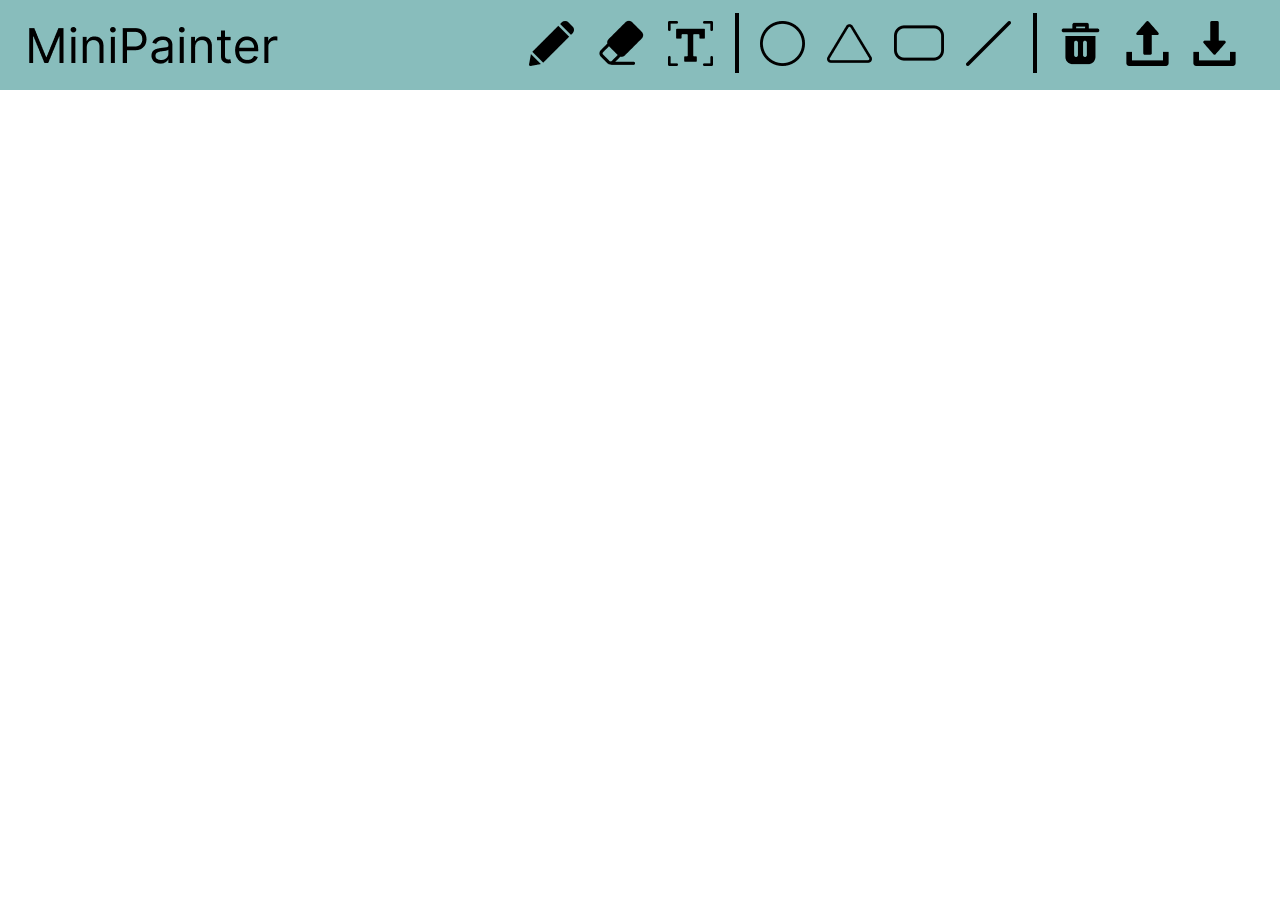
==== index.html @ bdc5b3b6 "feat: basic ui and draw feature" ====
<!DOCTYPE html>
<html lang="en">
  <head>
    <meta charset="UTF-8" />
    <meta name="author" content="Chang-Chi Wu" />
    <meta name="viewport" content="width=device-width, initial-scale=1.0" />
    <meta name="robots" content="index, follow" />
    <meta name="description" content="A web painter" />
    <title>Painter</title>
    <link rel="stylesheet" href="./styles/style.css" />
  </head>
  <body>
    <div class="nav">
      <div class="logo"><img src="./icon/logo.png" alt="logo" /></div>
      <div class="tools">
        <div>
          <button>
            <img src="./icon/pencil.png" alt="pencil" id="pencil" />
          </button>
        </div>
        <div>
          <button>
            <img src="./icon/eraser.png" alt="eraser" id="eraser" />
          </button>
        </div>
        <div>
          <button>
            <img src="./icon/text.png" alt="text" id="text" />
          </button>
        </div>
        <div>
          <img src="./icon/divider.png" alt="divider" />
        </div>
        <div>
          <button>
            <img src="./icon/circle.png" alt="circle" id="circle" />
          </button>
        </div>
        <div>
          <button>
            <img src="./icon/triangle.png" alt="triangle" id="triangle" />
          </button>
        </div>
        <div>
          <button>
            <img src="./icon/rectangle.png" alt="rectangle" id="rectangle" />
          </button>
        </div>
        <div>
          <button>
            <img src="./icon/stroke.png" alt="stroke" id="stroke" />
          </button>
        </div>
        <div>
          <img src="./icon/divider.png" alt="divider" />
        </div>
        <div>
          <button>
            <img src="./icon/clear.png" alt="clear" id="clear" />
          </button>
        </div>
        <div>
          <button>
            <img src="./icon/upload.png" alt="upload" id="upload" />
          </button>
        </div>
        <div>
          <button>
            <img src="./icon/download.png" alt="download" id="download" />
          </button>
        </div>
      </div>
    </div>
    <canvas id="canvas"></canvas>
  </body>
  <script src="./app.js"></script>
</html>
---- styles/style.css ----
* {
  padding: 0;
  margin: 0;
  -webkit-box-sizing: border-box;
          box-sizing: border-box;
}

button {
  background-color: #88bdbc;
  border: none;
  cursor: pointer;
}

.nav {
  display: -webkit-box;
  display: -ms-flexbox;
  display: flex;
  -webkit-box-pack: justify;
      -ms-flex-pack: justify;
          justify-content: space-between;
  background-color: #88bdbc;
  width: 100%;
  height: 10vh;
  padding: 1.25rem 2rem;
}

.nav .logo {
  display: -webkit-box;
  display: -ms-flexbox;
  display: flex;
  -webkit-box-pack: center;
      -ms-flex-pack: center;
          justify-content: center;
  -webkit-box-align: center;
      -ms-flex-align: center;
          align-items: center;
  width: 20%;
}

.nav .tools {
  display: -webkit-box;
  display: -ms-flexbox;
  display: flex;
  -ms-flex-pack: distribute;
      justify-content: space-around;
  -webkit-box-align: center;
      -ms-flex-align: center;
          align-items: center;
  width: 60%;
}

.canvas {
  width: 100vh;
  height: 80vh;
}
/*# sourceMappingURL=style.css.map */
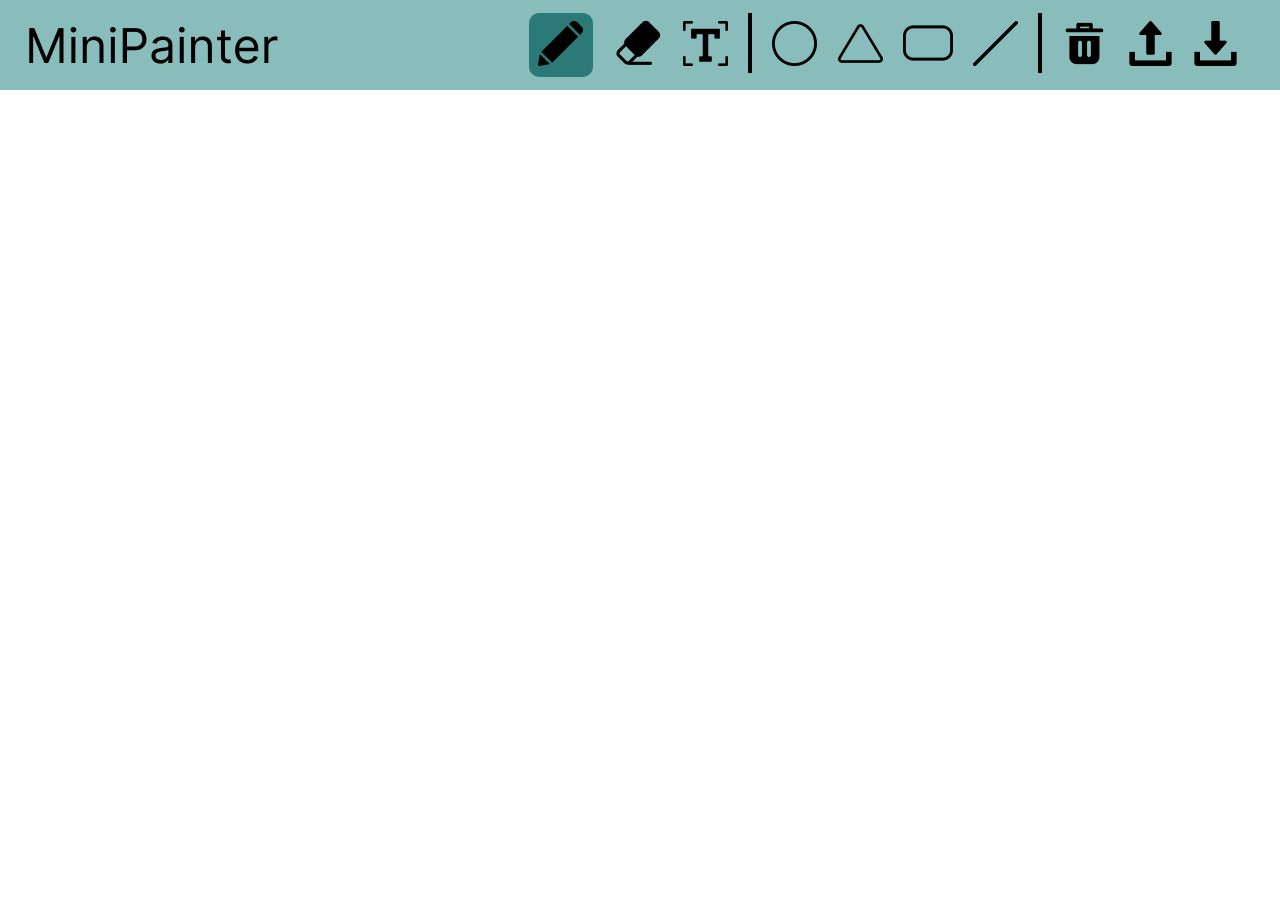
==== commit a1314678: "feat: change mode" ====
--- a/index.html
+++ b/index.html
@@ -8,65 +8,66 @@
     <meta name="description" content="A web painter" />
     <title>Painter</title>
     <link rel="stylesheet" href="./styles/style.css" />
+    <script src="https://ajax.googleapis.com/ajax/libs/jquery/3.6.0/jquery.min.js"></script>
   </head>
   <body>
     <div class="nav">
       <div class="logo"><img src="./icon/logo.png" alt="logo" /></div>
       <div class="tools">
         <div>
-          <button>
-            <img src="./icon/pencil.png" alt="pencil" id="pencil" />
+          <button class="toggle active" id="pencil">
+            <img src="./icon/pencil.png" alt="pencil" />
           </button>
         </div>
         <div>
-          <button>
-            <img src="./icon/eraser.png" alt="eraser" id="eraser" />
+          <button class="toggle" id="eraser">
+            <img src="./icon/eraser.png" alt="eraser" />
           </button>
         </div>
         <div>
-          <button>
-            <img src="./icon/text.png" alt="text" id="text" />
+          <button class="toggle" id="text">
+            <img src="./icon/text.png" alt="text" />
           </button>
         </div>
         <div>
           <img src="./icon/divider.png" alt="divider" />
         </div>
         <div>
-          <button>
-            <img src="./icon/circle.png" alt="circle" id="circle" />
+          <button class="toggle" id="circle">
+            <img src="./icon/circle.png" alt="circle" />
           </button>
         </div>
         <div>
-          <button>
-            <img src="./icon/triangle.png" alt="triangle" id="triangle" />
+          <button class="toggle" id="triangle">
+            <img src="./icon/triangle.png" alt="triangle" />
           </button>
         </div>
         <div>
-          <button>
-            <img src="./icon/rectangle.png" alt="rectangle" id="rectangle" />
+          <button class="toggle" id="rectangle">
+            <img src="./icon/rectangle.png" alt="rectangle" />
           </button>
         </div>
         <div>
-          <button>
-            <img src="./icon/stroke.png" alt="stroke" id="stroke" />
+          <button class="toggle" id="stroke">
+            <img src="./icon/stroke.png" alt="stroke" />
           </button>
         </div>
         <div>
           <img src="./icon/divider.png" alt="divider" />
         </div>
         <div>
-          <button>
-            <img src="./icon/clear.png" alt="clear" id="clear" />
+          <button id="clear">
+            <img src="./icon/clear.png" alt="clear" />
           </button>
         </div>
         <div>
-          <button>
-            <img src="./icon/upload.png" alt="upload" id="upload" />
+          <button id="upload">
+            <img src="./icon/upload.png" alt="upload" />
           </button>
         </div>
         <div>
-          <button>
-            <img src="./icon/download.png" alt="download" id="download" />
+          <button id="download">
+            <img src="./icon/download.png" alt="download" />
           </button>
         </div>
       </div>
--- a/styles/style.css
+++ b/styles/style.css
@@ -9,6 +9,14 @@
   background-color: #88bdbc;
   border: none;
   cursor: pointer;
+}
+
+button.active,
+button:hover {
+  width: 5vw;
+  height: 5vw;
+  border-radius: 10px;
+  background-color: #2b7a78;
 }
 
 .nav {
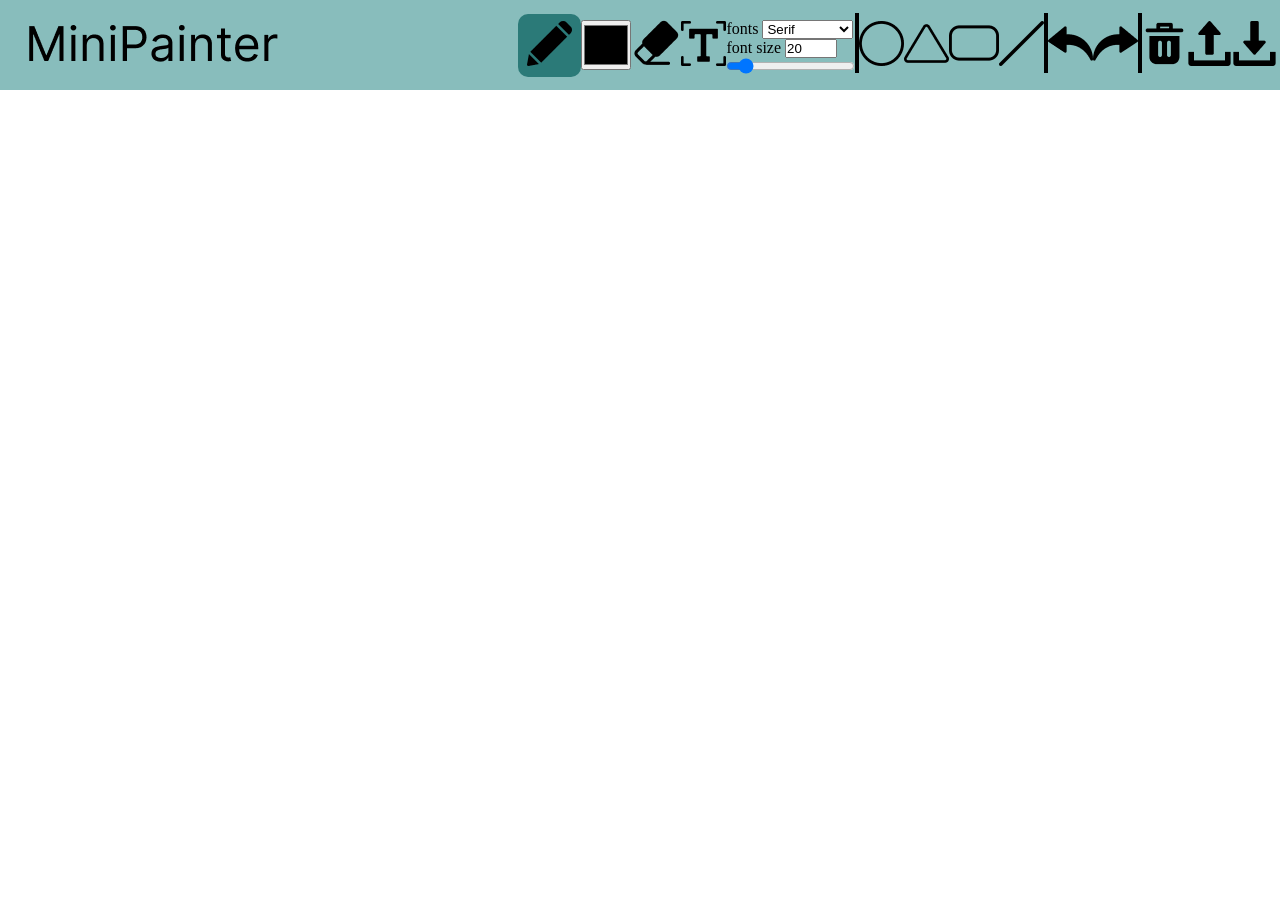
==== commit 0cf1bb42: "feat: download and upload" ====
--- a/index.html
+++ b/index.html
@@ -6,50 +6,89 @@
     <meta name="viewport" content="width=device-width, initial-scale=1.0" />
     <meta name="robots" content="index, follow" />
     <meta name="description" content="A web painter" />
-    <title>Painter</title>
+    <title>MiniPainter</title>
     <link rel="stylesheet" href="./styles/style.css" />
     <script src="https://ajax.googleapis.com/ajax/libs/jquery/3.6.0/jquery.min.js"></script>
   </head>
   <body>
     <div class="nav">
-      <div class="logo"><img src="./icon/logo.png" alt="logo" /></div>
+      <div class="logo">
+        <a href="https://gitlab.com/ChangChiTW" target="_blank">
+          <img src="./icon/logo.png" alt="logo" />
+        </a>
+      </div>
       <div class="tools">
         <div>
-          <button class="toggle active" id="pencil">
+          <button class="tool active" id="pencil">
             <img src="./icon/pencil.png" alt="pencil" />
           </button>
         </div>
         <div>
-          <button class="toggle" id="eraser">
+          <input type="color" id="color" />
+        </div>
+        <div>
+          <button class="tool" id="eraser">
             <img src="./icon/eraser.png" alt="eraser" />
           </button>
         </div>
         <div>
-          <button class="toggle" id="text">
+          <button class="tool" id="text">
             <img src="./icon/text.png" alt="text" />
+          </button>
+        </div>
+        <div id="control">
+          <div>
+            <label for="fonts">fonts</label>
+            <select id="fonts">
+              <option value="Serif">Serif</option>
+              <option value="Sans-serif">Sans-serif</option>
+              <option value="Monospace">Monospace</option>
+              <option value="Cursive">Cursive</option>
+              <option value="Fantasy">Fantasy</option>
+            </select>
+          </div>
+          <div>
+            <label for="fontSize">font size</label>
+            <input type="number" id="fontSize" min="1" max="100" step="4" value="20" />
+          </div>
+          <div id="bar">
+            <input type="range" id="brushSize" min="0" max="100" step="1" value="10" />
+          </div>
+        </div>
+        <div>
+          <img src="./icon/divider.png" alt="divider" />
+        </div>
+        <div>
+          <button class="tool" id="circle">
+            <img src="./icon/circle.png" alt="circle" />
+          </button>
+        </div>
+        <div>
+          <button class="tool" id="triangle">
+            <img src="./icon/triangle.png" alt="triangle" />
+          </button>
+        </div>
+        <div>
+          <button class="tool" id="rectangle">
+            <img src="./icon/rectangle.png" alt="rectangle" />
+          </button>
+        </div>
+        <div>
+          <button class="tool" id="line">
+            <img src="./icon/line.png" alt="line" />
           </button>
         </div>
         <div>
           <img src="./icon/divider.png" alt="divider" />
         </div>
         <div>
-          <button class="toggle" id="circle">
-            <img src="./icon/circle.png" alt="circle" />
+          <button id="undo">
+            <img src="./icon/undo.png" alt="undo" />
           </button>
         </div>
         <div>
-          <button class="toggle" id="triangle">
-            <img src="./icon/triangle.png" alt="triangle" />
-          </button>
-        </div>
-        <div>
-          <button class="toggle" id="rectangle">
-            <img src="./icon/rectangle.png" alt="rectangle" />
-          </button>
-        </div>
-        <div>
-          <button class="toggle" id="stroke">
-            <img src="./icon/stroke.png" alt="stroke" />
+          <button id="redo">
+            <img src="./icon/redo.png" alt="redo" />
           </button>
         </div>
         <div>
@@ -61,14 +100,17 @@
           </button>
         </div>
         <div>
-          <button id="upload">
+          <label id="upload" style="cursor: pointer">
             <img src="./icon/upload.png" alt="upload" />
-          </button>
+            <input type="file" id="upload" accept="image/*" style="display: none" />
+          </label>
         </div>
         <div>
-          <button id="download">
-            <img src="./icon/download.png" alt="download" />
-          </button>
+          <a class="download" download="canvas.png">
+            <button id="download">
+              <img src="./icon/download.png" alt="download" />
+            </button>
+          </a>
         </div>
       </div>
     </div>
--- a/styles/style.css
+++ b/styles/style.css
@@ -3,6 +3,12 @@
   margin: 0;
   -webkit-box-sizing: border-box;
           box-sizing: border-box;
+}
+
+html,
+body {
+  width: 100vw;
+  height: 100vh;
 }
 
 button {
@@ -12,9 +18,9 @@
 }
 
 button.active,
-button:hover {
-  width: 5vw;
-  height: 5vw;
+button.tool:hover {
+  width: 7vh;
+  height: 7vh;
   border-radius: 10px;
   background-color: #2b7a78;
 }
@@ -32,33 +38,47 @@
   padding: 1.25rem 2rem;
 }
 
-.nav .logo {
+.nav #color {
+  width: 50px;
+  height: 50px;
+}
+
+.nav #control {
   display: -webkit-box;
   display: -ms-flexbox;
   display: flex;
+  -webkit-box-orient: vertical;
+  -webkit-box-direction: normal;
+      -ms-flex-direction: column;
+          flex-direction: column;
+  -webkit-box-pack: justify;
+      -ms-flex-pack: justify;
+          justify-content: space-between;
+  width: 130px;
+  height: 60px;
+  padding-top: 0.3rem;
+}
+
+.nav .logo,
+.nav .tools {
+  display: -webkit-box;
+  display: -ms-flexbox;
+  display: flex;
+  -webkit-box-align: center;
+      -ms-flex-align: center;
+          align-items: center;
+}
+
+.nav .logo {
   -webkit-box-pack: center;
       -ms-flex-pack: center;
           justify-content: center;
-  -webkit-box-align: center;
-      -ms-flex-align: center;
-          align-items: center;
   width: 20%;
 }
 
 .nav .tools {
-  display: -webkit-box;
-  display: -ms-flexbox;
-  display: flex;
   -ms-flex-pack: distribute;
       justify-content: space-around;
-  -webkit-box-align: center;
-      -ms-flex-align: center;
-          align-items: center;
   width: 60%;
 }
-
-.canvas {
-  width: 100vh;
-  height: 80vh;
-}
 /*# sourceMappingURL=style.css.map */
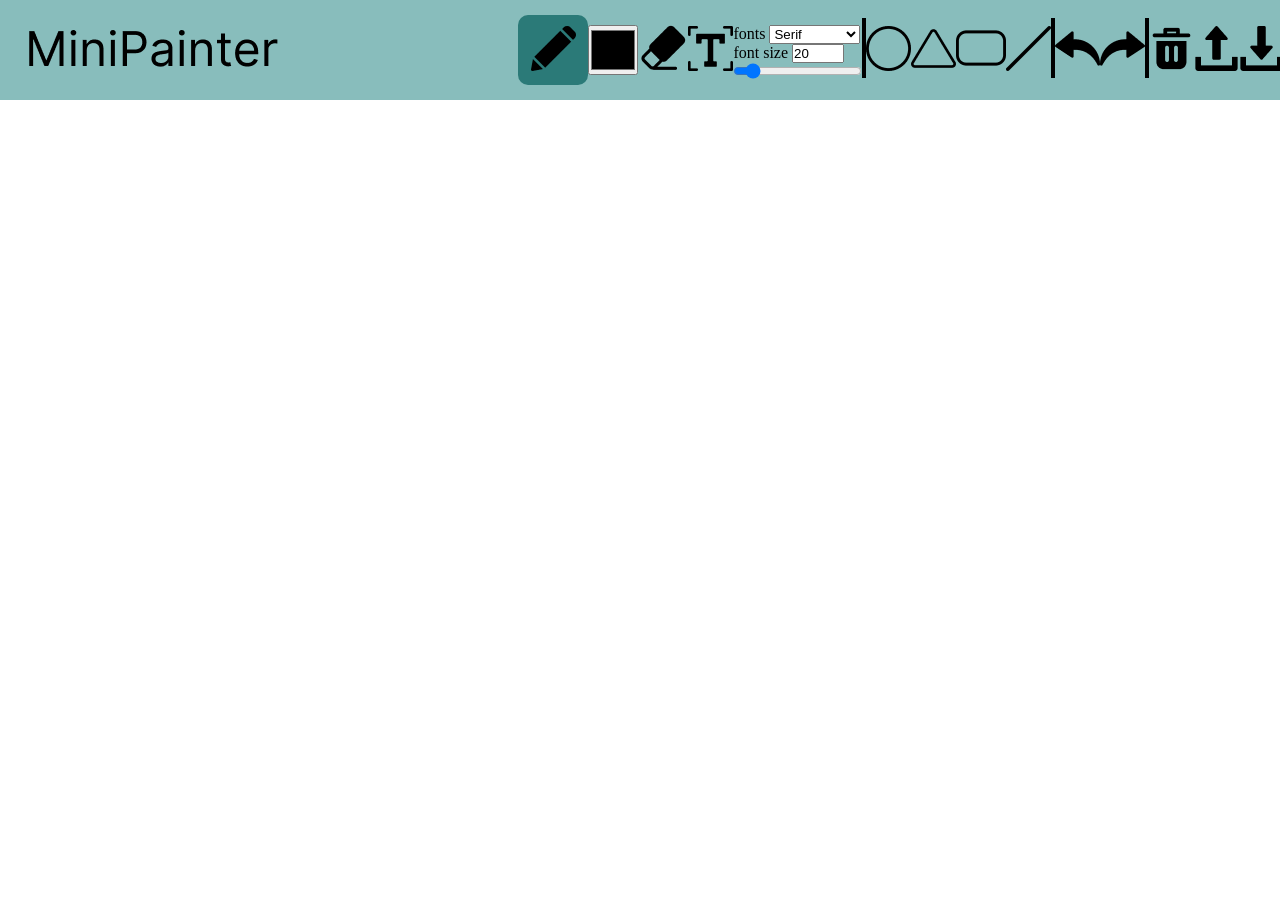
==== commit ee8c7713: "feat: all features done" ====
--- a/index.html
+++ b/index.html
@@ -49,7 +49,7 @@
           </div>
           <div>
             <label for="fontSize">font size</label>
-            <input type="number" id="fontSize" min="1" max="100" step="4" value="20" />
+            <input type="number" id="fontSize" min="0" max="100" step="4" value="20" />
           </div>
           <div id="bar">
             <input type="range" id="brushSize" min="0" max="100" step="1" value="10" />
--- a/styles/style.css
+++ b/styles/style.css
@@ -19,8 +19,8 @@
 
 button.active,
 button.tool:hover {
-  width: 7vh;
-  height: 7vh;
+  width: 70px;
+  height: 70px;
   border-radius: 10px;
   background-color: #2b7a78;
 }
@@ -34,7 +34,7 @@
           justify-content: space-between;
   background-color: #88bdbc;
   width: 100%;
-  height: 10vh;
+  height: 100px;
   padding: 1.25rem 2rem;
 }
 
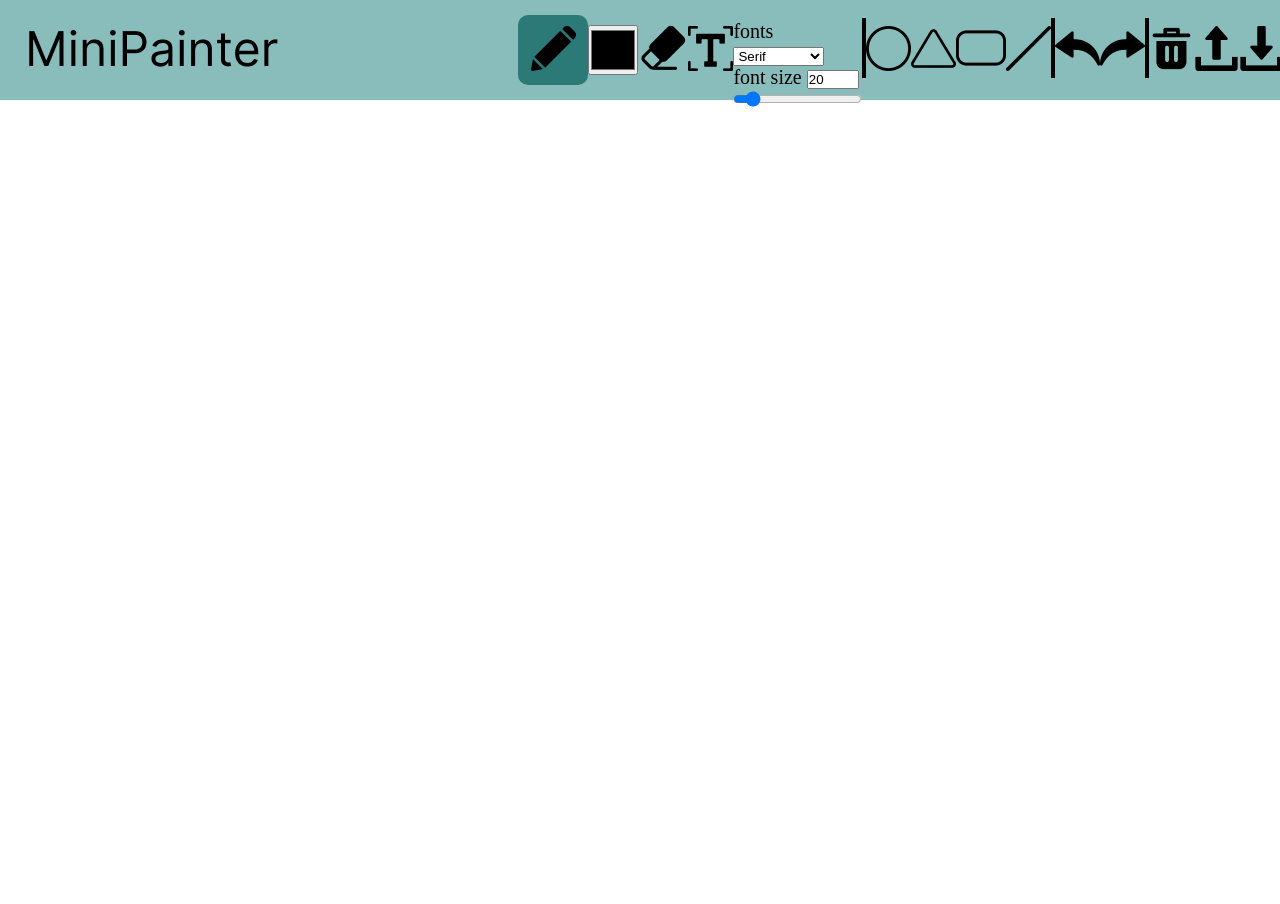
==== commit 95013de7: "fix: download feature" ====
--- a/index.html
+++ b/index.html
@@ -106,11 +106,9 @@
           </label>
         </div>
         <div>
-          <a class="download" download="canvas.png">
-            <button id="download">
-              <img src="./icon/download.png" alt="download" />
-            </button>
-          </a>
+          <button id="download">
+            <img src="./icon/download.png" alt="download" />
+          </button>
         </div>
       </div>
     </div>
--- a/styles/style.css
+++ b/styles/style.css
@@ -54,9 +54,9 @@
   -webkit-box-pack: justify;
       -ms-flex-pack: justify;
           justify-content: space-between;
-  width: 130px;
+  width: 140px;
   height: 60px;
-  padding-top: 0.3rem;
+  font-size: 1.25rem;
 }
 
 .nav .logo,
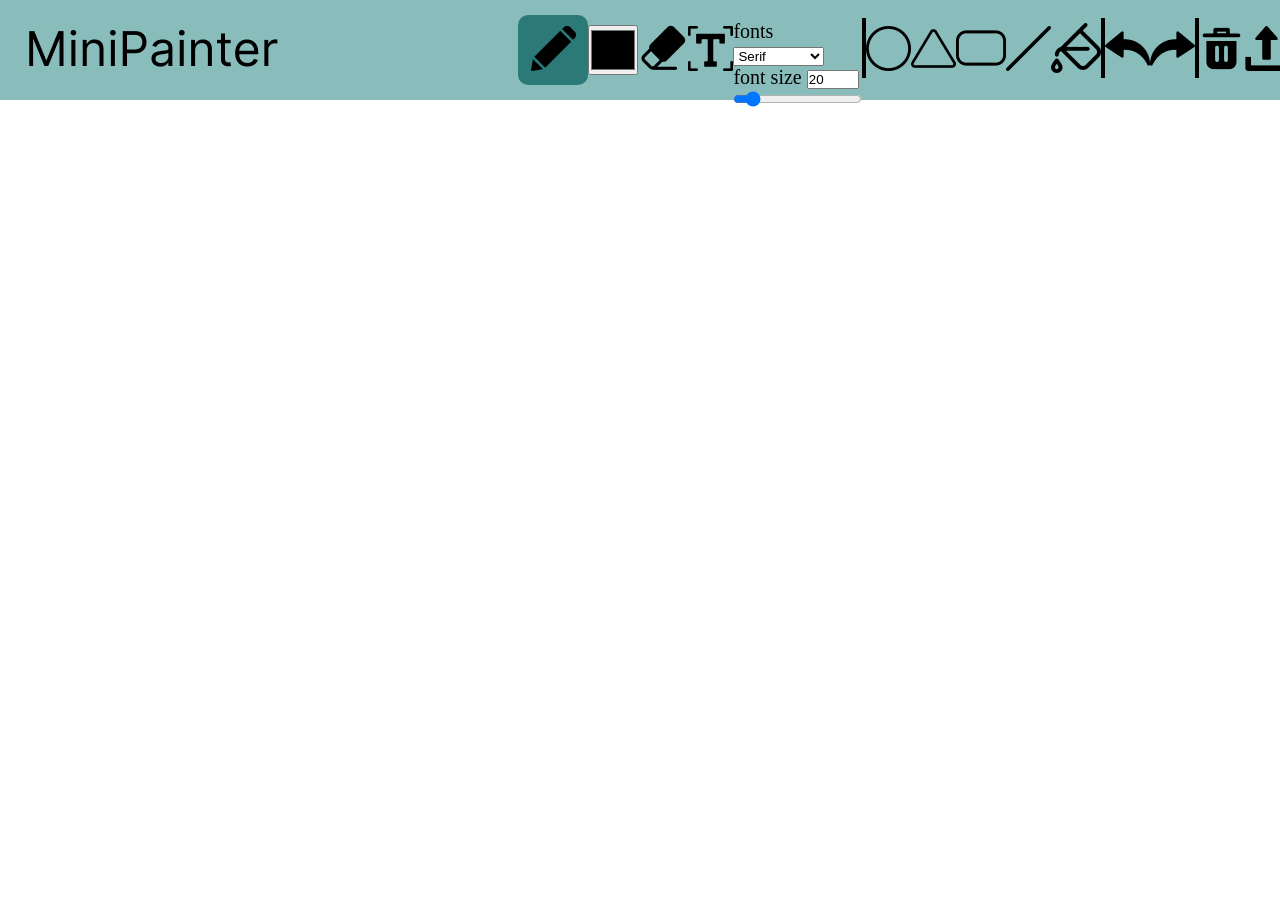
==== commit 3c058089: "feat: fill feature" ====
--- a/index.html
+++ b/index.html
@@ -79,6 +79,11 @@
           </button>
         </div>
         <div>
+          <button id="fill">
+            <img src="./icon/fill.png" alt="fill" />
+          </button>
+        </div>
+        <div>
           <img src="./icon/divider.png" alt="divider" />
         </div>
         <div>
--- a/styles/style.css
+++ b/styles/style.css
@@ -18,6 +18,7 @@
 }
 
 button.active,
+#fill:hover,
 button.tool:hover {
   width: 70px;
   height: 70px;
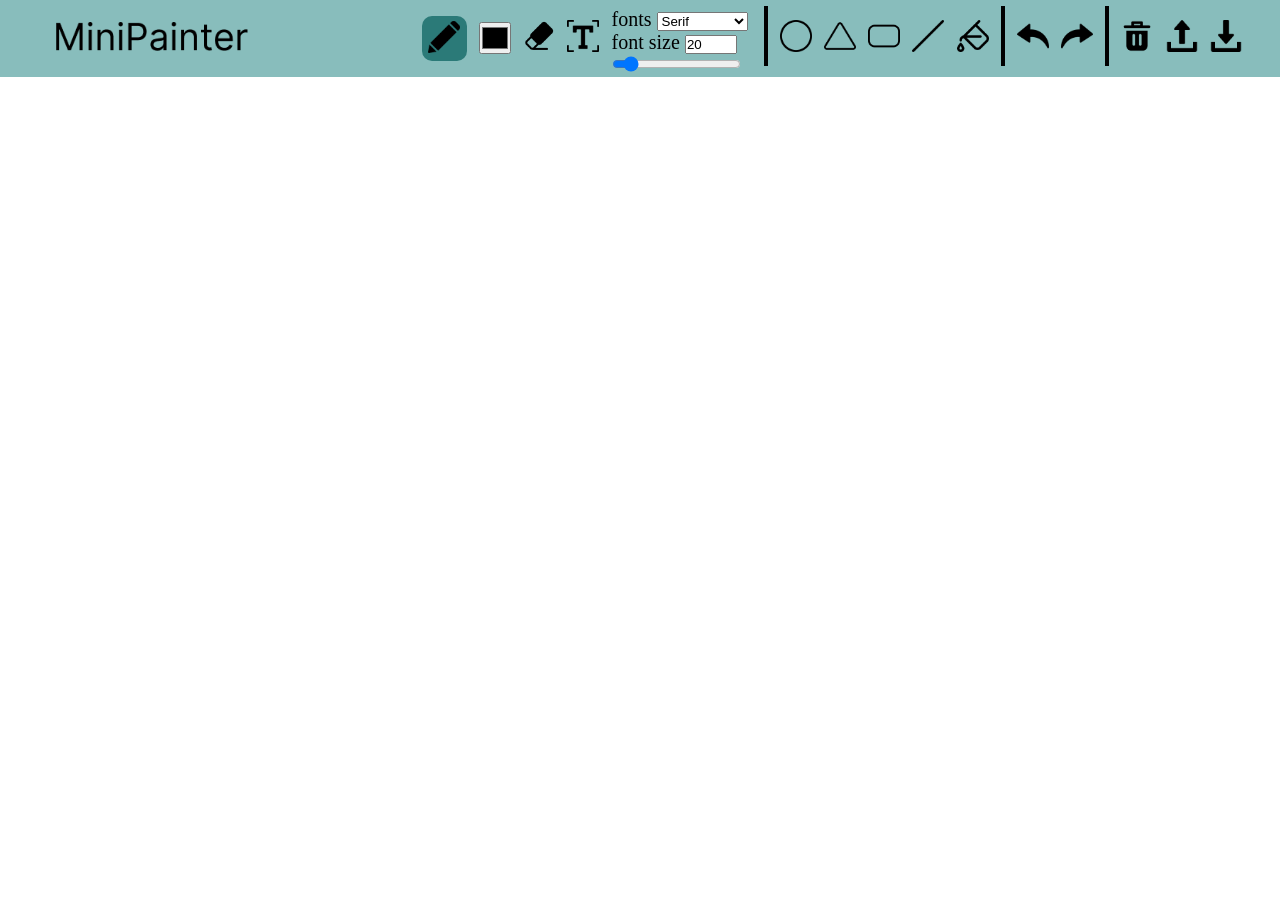
==== commit 05b21877: "fix: basic rwd" ====
--- a/index.html
+++ b/index.html
@@ -13,27 +13,25 @@
   <body>
     <div class="nav">
       <div class="logo">
-        <a href="https://gitlab.com/ChangChiTW" target="_blank">
-          <img src="./icon/logo.png" alt="logo" />
+        <a href="https://github.com/ChangChiTW" target="_blank">
+          <img src="./icon/logo.png" alt="logo" style="width: 15vw" />
         </a>
       </div>
       <div class="tools">
         <div>
           <button class="tool active" id="pencil">
-            <img src="./icon/pencil.png" alt="pencil" />
+            <img src="./icon/pencil.png" alt="pencil" style="width: 2.5vw; height: 2.5vw" />
           </button>
         </div>
-        <div>
-          <input type="color" id="color" />
-        </div>
+        <div><input type="color" id="color" style="width: 2.5vw; height: 2.5vw" /></div>
         <div>
           <button class="tool" id="eraser">
-            <img src="./icon/eraser.png" alt="eraser" />
+            <img src="./icon/eraser.png" alt="eraser" style="width: 2.5vw; height: 2.5vw" />
           </button>
         </div>
         <div>
           <button class="tool" id="text">
-            <img src="./icon/text.png" alt="text" />
+            <img src="./icon/text.png" alt="text" style="width: 2.5vw; height: 2.5vw" />
           </button>
         </div>
         <div id="control">
@@ -60,27 +58,27 @@
         </div>
         <div>
           <button class="tool" id="circle">
-            <img src="./icon/circle.png" alt="circle" />
+            <img src="./icon/circle.png" alt="circle" style="width: 2.5vw; height: 2.5vw" />
           </button>
         </div>
         <div>
           <button class="tool" id="triangle">
-            <img src="./icon/triangle.png" alt="triangle" />
+            <img src="./icon/triangle.png" alt="triangle" style="width: 2.5vw; height: 2.5vw" />
           </button>
         </div>
         <div>
           <button class="tool" id="rectangle">
-            <img src="./icon/rectangle.png" alt="rectangle" />
+            <img src="./icon/rectangle.png" alt="rectangle" style="width: 2.5vw; height: 2.5vw" />
           </button>
         </div>
         <div>
           <button class="tool" id="line">
-            <img src="./icon/line.png" alt="line" />
+            <img src="./icon/line.png" alt="line" style="width: 2.5vw; height: 2.5vw" />
           </button>
         </div>
         <div>
           <button id="fill">
-            <img src="./icon/fill.png" alt="fill" />
+            <img src="./icon/fill.png" alt="fill" style="width: 2.5vw; height: 2.5vw" />
           </button>
         </div>
         <div>
@@ -88,12 +86,12 @@
         </div>
         <div>
           <button id="undo">
-            <img src="./icon/undo.png" alt="undo" />
+            <img src="./icon/undo.png" alt="undo" style="width: 2.5vw; height: 2.5vw" />
           </button>
         </div>
         <div>
           <button id="redo">
-            <img src="./icon/redo.png" alt="redo" />
+            <img src="./icon/redo.png" alt="redo" style="width: 2.5vw; height: 2.5vw" />
           </button>
         </div>
         <div>
@@ -101,18 +99,18 @@
         </div>
         <div>
           <button id="clear">
-            <img src="./icon/clear.png" alt="clear" />
+            <img src="./icon/clear.png" alt="clear" style="width: 2.5vw; height: 2.5vw" />
           </button>
         </div>
         <div>
           <label id="upload" style="cursor: pointer">
-            <img src="./icon/upload.png" alt="upload" />
+            <img src="./icon/upload.png" alt="upload" style="width: 2.5vw; height: 2.5vw" />
             <input type="file" id="upload" accept="image/*" style="display: none" />
           </label>
         </div>
         <div>
           <button id="download">
-            <img src="./icon/download.png" alt="download" />
+            <img src="./icon/download.png" alt="download" style="width: 2.5vw; height: 2.5vw" />
           </button>
         </div>
       </div>
--- a/styles/style.css
+++ b/styles/style.css
@@ -20,8 +20,8 @@
 button.active,
 #fill:hover,
 button.tool:hover {
-  width: 70px;
-  height: 70px;
+  width: 3.5vw;
+  height: 3.5vw;
   border-radius: 10px;
   background-color: #2b7a78;
 }
@@ -35,13 +35,8 @@
           justify-content: space-between;
   background-color: #88bdbc;
   width: 100%;
-  height: 100px;
+  height: 6vw;
   padding: 1.25rem 2rem;
-}
-
-.nav #color {
-  width: 50px;
-  height: 50px;
 }
 
 .nav #control {
@@ -71,15 +66,12 @@
 }
 
 .nav .logo {
-  -webkit-box-pack: center;
-      -ms-flex-pack: center;
-          justify-content: center;
-  width: 20%;
+  padding-left: 1.5rem;
 }
 
 .nav .tools {
   -ms-flex-pack: distribute;
       justify-content: space-around;
-  width: 60%;
+  width: 65vw;
 }
 /*# sourceMappingURL=style.css.map */
